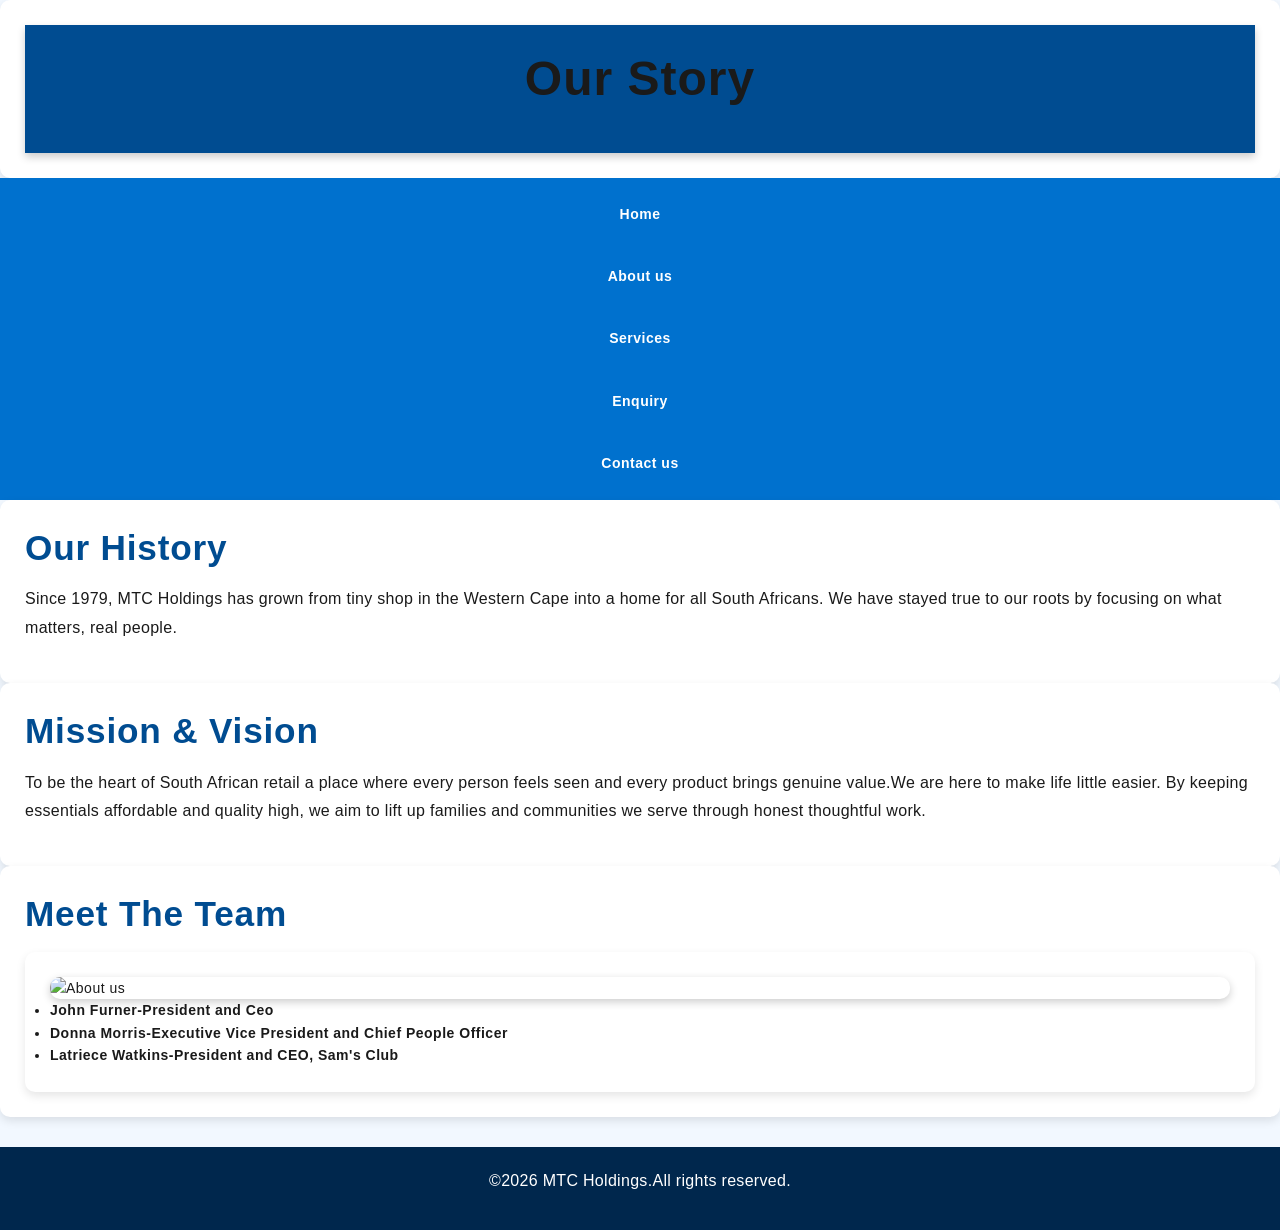
==== about.html @ 01112def "Updated project files" ====
<!DOCTYPE html>
<html lang="en">
<head>
    <meta charset="UTF-8">
    <meta name="viewport" content="width=device-width, initial-scale=1.0">
    <title>About us</title>
    <link rel="stylesheet" href="CSS/style.css">
</head>
<body>

    <!--Header:Our Story-->
    <section class="content">
    <header>
        <h1>Our Story</h1>
    </header>
    </section>

    <!--Navigation:The menu required for the common page structure-->
    <nav>
        <ul>
        <li><a href="index.html">Home</a></li>
        <li><a href="about.html">About us</a></li>
        <li><a href="services.html">Services</a></li>
        <li><a href="enquiry.html">Enquiry</a></li>
        <li><a href="contact.html">Contact us</a></li>
        </ul>
    </nav>
       
    <section class="content">
        <!--History Section-->
        <h2>Our History</h2>
        <p>Since 1979, MTC Holdings has grown from tiny shop in the Western Cape into a home for all South Africans. We have stayed true to our roots by focusing on what matters, real people.
</p>
    </section>

    <!--Mission & Vision Section-->
    <section class="content">
        <h2>Mission & Vision</h2>
        <p>To be the heart of South African retail a place where every person feels seen and every product brings genuine value.We are here to make life little easier. By keeping essentials affordable and quality high, we aim to lift up families and communities we serve through honest thoughtful work. 
</p>
    </section>

    <section class="content">
         <!--Team Section:List of key members-->
        <h2>Meet The Team</h2>
        <section class="content">
        <img src="leadership.jpeg" alt="About us">
        <ul>
            <li><strong>John Furner-President and Ceo</strong></li>
            <li><strong>Donna Morris-Executive Vice President and Chief People Officer</strong></li>
            <li><strong>Latriece Watkins-President and CEO, Sam's Club</strong></li>
        </ul>
    </section>
    </section>

    <footer>
        <p>&copy;2026 MTC Holdings.All rights reserved.</p>
    </footer>
</body>
</html>
---- CSS/style.css ----
/* CSS reset */
*{
    margin: 0;
    padding:0;
    box-sizing: border-box;
}

/* Body style */
body{
    font-family: Arial, Helvetica, sans-serif;
    font-size:16px;
    font-weight:400;
    line-height: 1.6;
    letter-spacing: 0.5px;
    background-color:#f2f8ff;
    color: #1a1a1a;
}

/*Main headings */
h1{
    font-family:Arial, Helvetica, sans-serif;
    font-size: 3rem;
    font-weight: 700;
    line-height:1.2;
    letter-spacing:1px;
    color:#1a1a1a;
    margin-bottom: 20px;
}
h2{
    font-family:Arial, Helvetica, sans-serif;
    font-size: 2.2rem;
    font-weight: 600;
    line-height:1.3;
    letter-spacing:0.8px;
    color:#004c91;
    margin-bottom: 15px;
}
h3{
    font-family:Arial, Helvetica, sans-serif;
    font-size: 1.5rem;
    font-weight: 600;
    line-height:1.4;
    letter-spacing:0.5px;
    color:#004c91;
    margin-bottom: 10px;
}

/* Grid layout */
.grid{
    display:grid;
    grid-template-areas: 
         "header header"
         "nav nav"
         "hero hero"
         "about services"
         "enquiry enquiry"
         "contact contact"
         "footer footer";
    grid-template-columns: 1fr 1fr;
    gap: 20px;
    padding: 20px;
}

/* Header */
header{
    grid-area: header;
    background-color: #004c91;
    color:white;
    text-align: center;
    padding: 25px;
    box-shadow: 0px 4px 8px rgba(0, 0, 0, 0.2);
    position: sticky;
}
header h1{
    font-size: 3rem;
    font-weight: 700;
    letter-spacing: 1px;
}

/* Navigation */
nav{
    grid-area: nav;
    display: flex;
    flex-direction: row;
    justify-content: center;
    align-items: center;
    gap: 30px;
    background-color:#0071ce;
    padding: 15px;
}

nav a{
    color:white;
    text-decoration: none;
    font-size: 1rem;
    font-weight:bold;
    padding: 10px 15px;
    border-radius:5px;
    transition:0.3s;
    letter-spacing: 0.5px;
}

/* Hover effect */
nav a:hover{
      background-color: #ffc220;
      color:black;
}

/* Active effect */
nav a:active{
     background-color: #003b70;
}
nav ul{
    display:flex;
    list-style: none;
    gap:20px;
}
nav ul li a{
    text-decoration:none;
    color:white;
    font-size:16px;
    padding: 8px 12px;
    border-radius:5px;
    transition: 0.3s;
}

/* Hero section */
.hero{
    grid-area: hero;
    display:flex;
    flex-direction:column;
    justify-content: center;
    align-items: center;
    background-color: #f2f8ff;
    padding: 50px;
    text-align: center;
    border-radius: 10px;
    border: 2px solid #d9e8f5;
    box-shadow: 0px 2px 6px rgba(0, 0, 0, 0.1);
}
.hero h1{
    font-size: 3rem;
    color:#004c91;
    margin-bottom:20px;
}

/* Hero image */
.hero img{
    width:100%;
    max-height:500px;
    object-fit:cover;
    border-radius:10px;
    margin-bottom: 20px;
}
/* Multi column layout */

/* Main content */
.content{
    background:white;
    padding:25px;
    border-radius:10px;
    box-shadow: 0px 4px 10px rgba(0, 0, 0, 0.1);
}

/* Cards */
.card{
    background-color: white;
    margin-bottom: 20px;
    padding:20px;
    border-left: 6px solid #0071ce;
    border-radius:8px;
    box-shadow:0 2px 8px rgba(0, 0, 0, 0.1);
    transition:0.3s;
}
.card:hover{
    transform:translateY(-5px);
    box-shadow: o 6px 12px rgba(0, 0, 0, 0.2);
}

/* Footer */
footer{
    background-color: #00274d;
    color:white;
    text-align:center;
    padding:20px;
    margin-top:30px;
}

/* About section */
.about{
    grid-area: about;
    background-color:white;
    padding:25px;
    border-radius: 10px;
    border:2px solid #d9e8f5;
    box-shadow: 0px 2px 6px rgba(0, 0, 0, 0.1);
}
.about h2{
    color:#0071ce;
    margin-bottom:15px;
}
.about img{
    width:100%;
    border-radius: 10px;
    margin-bottom: 15px;
}

/* Service section */
.services{
    grid-area:services;
    background-color:white;
    padding:25px;
    border-radius:10px;
    border:2px solid #d9e8f5;
    box-shadow: 0px 2px 6px rgba(0, 0, 0, 0.1);
}
.services h2{
    color:#0071ce;
    margin-bottom:15px;
}
.services ul{
    list-style: none;
}
.services li{
    background-color:#f2f8ff;
    margin-bottom: 10px;
    padding:12px;
    border-left: 5px solid #ffc220;
    border-radius:5px;
}

/* Enquiry */
.enquiry{
    grid-area: enquiry;
    background-color:white;
    padding: 30px;
    border-radius:10px;
    border: 2px solid #d9e8f5;
    box-shadow: 0px 2px 6px rgba(0, 0, 0, 0.1);
    text-align:center;
}
.enquiry h2{
    color:#0071ce;
    margin-bottom:20px;
}

/* Contact section */
.contact{
    grid-area: contact;
    background-color:white;
    padding: 25px;
    border-radius: 10px;
    border: 2px solid #d9e8f5;
    box-shadow: 0px 2px 6px rgba(0, 0, 0, 0.1);
    text-align: center;
}
.contact h2{
    color:#0071ce;
    margin-bottom:15px;
}

/* Button */
button{
    background-color:#ffc220;
    color: black;
    border: none;
    padding: 12px 20px;
    font-size: 1rem;
    font-weight: bold;
    border-radius: 5px;
    cursor: pointer;
    transition: 0.3s;
    display: block;
}

/* Button Hover */
button:hover{
    background-color: #e6ac00;
}

/* Button active */
button:active{
    transform: scale(0.98);
}

/*Images*/
img{
    max-width: 100%;
    height: auto;
    display: block;
    border-radius: 10px;
    box-shadow: 0px 3px 8px rgba(0, 0, 0, 0.2);
}

p{
    font-size: 1rem;
    line-height: 1.8;
    margin-bottom: 15px;
    letter-spacing:0.3px;
    font-weight:400;
}

/* Breakpoint 1 - Desktop*/
@media(max-width:1200px){
      /*Navigation changes */
      nav{
        background:#0071ce;
        padding:15px;
      }

      nav ul{
        display:flex;
        justify-content: flex-end;
        gap:20px;
        list-style:none;
      }

      nav ul li a{
        color:white;
        text-decoration:none;
        font-size:18px;
      }

      /*Multi-column layout*/
      section{
        display:grid;
        grid-template-columns: 2fr 1fr;
        gap:20px;
        padding:20px;
      }
      
      /*Font size changes*/
      body{
        font-family: Arial, Helvetica, sans-serif;
        font-size:18px;
        margin:0;
        background: #f5f5f5;
      }
      .content{
        padding:20px;
        background:white;
        border-radius:10px;
      }
}

/* Breakpoint 2 - Tablet*/
@media(max-width:768px){
    /* Navigation */
    nav ul{
        justify-content: center;
        flex-wrap: wrap;
    }
    nav ul li a{
        font-size:16px;
    }

    /*Single column layout*/
    section{
        grid-template-columns: 1fr;
    }

    /* Font size */
    body{
        font-size:16px;
    }
    
}

/* Breakingpoint 3 - Mobile devices */
@media(min-width:480px){
      body{
        font-size:14px;
      }

      /* Navigation becomes vertical */
      nav ul{
        flex-direction: column;
        align-items: center;
      }
      nav ul li a{
        display:block;
        width:100%;
        text-align:center;
        padding: 10px;
        font-size:14px;
      }

      /* Content spacing */
      section{
        grid-template-columns: 1fr;
        padding:10px;
      }

      content{
        padding:15px;
      }
}
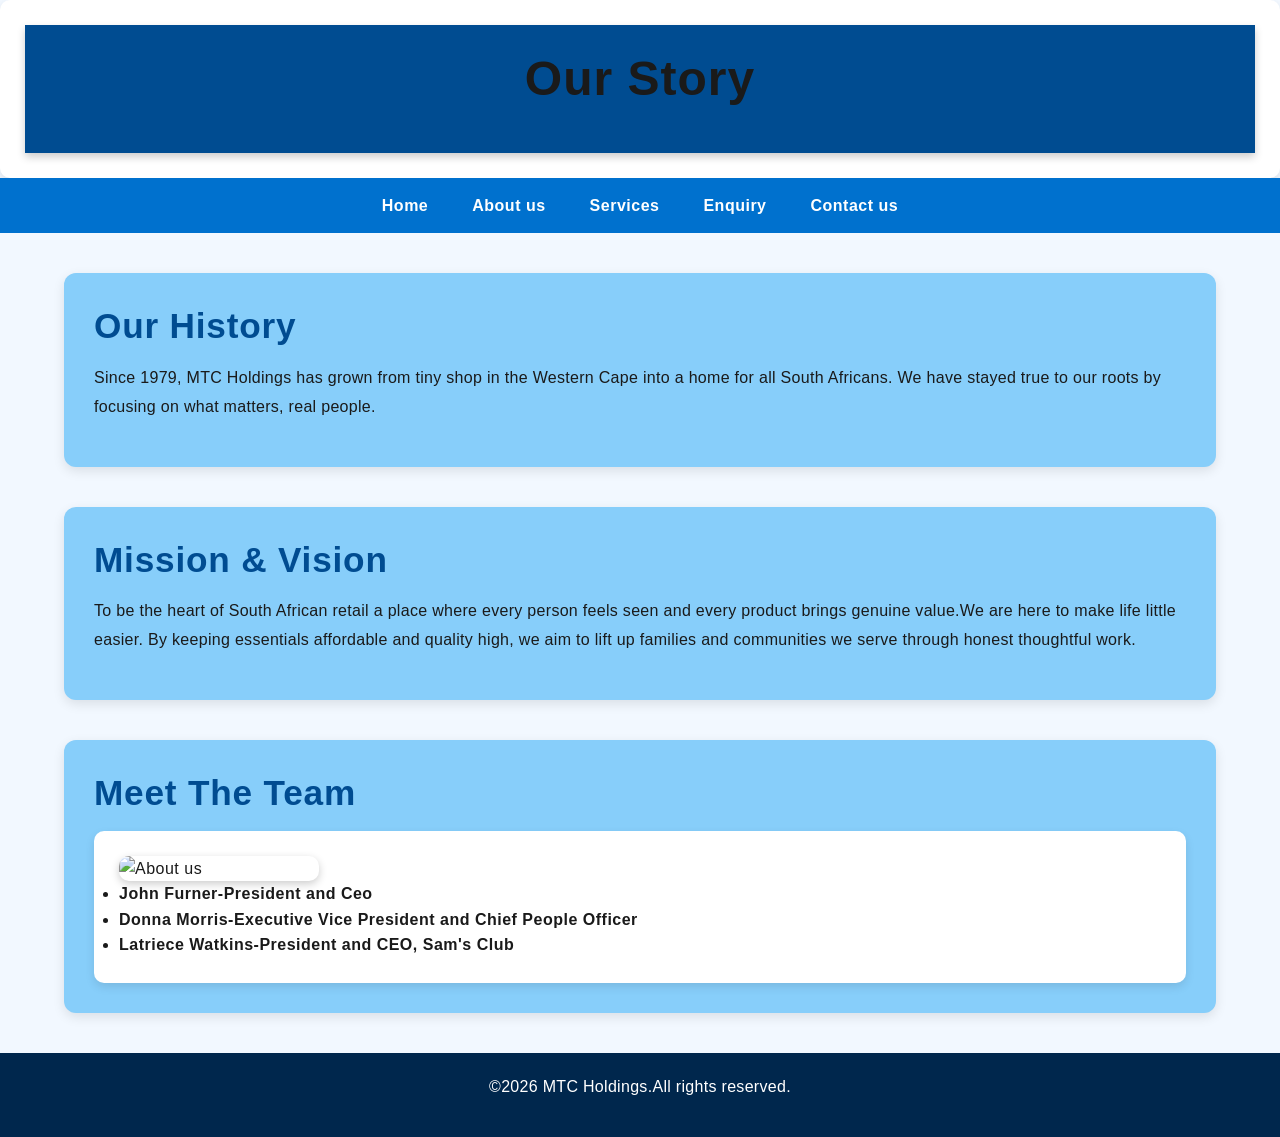
==== commit db360f01: "Updated website" ====
--- a/about.html
+++ b/about.html
@@ -5,6 +5,7 @@
     <meta name="viewport" content="width=device-width, initial-scale=1.0">
     <title>About us</title>
     <link rel="stylesheet" href="CSS/style.css">
+    <link rel="stylesheet" href="CSS/responsive.css">
 </head>
 <body>
 
@@ -26,7 +27,7 @@
         </ul>
     </nav>
        
-    <section class="content">
+    <section class="container">
         <!--History Section-->
         <h2>Our History</h2>
         <p>Since 1979, MTC Holdings has grown from tiny shop in the Western Cape into a home for all South Africans. We have stayed true to our roots by focusing on what matters, real people.
@@ -34,13 +35,13 @@
     </section>
 
     <!--Mission & Vision Section-->
-    <section class="content">
+    <section class="container">
         <h2>Mission & Vision</h2>
         <p>To be the heart of South African retail a place where every person feels seen and every product brings genuine value.We are here to make life little easier. By keeping essentials affordable and quality high, we aim to lift up families and communities we serve through honest thoughtful work. 
 </p>
     </section>
 
-    <section class="content">
+    <section class="container">
          <!--Team Section:List of key members-->
         <h2>Meet The Team</h2>
         <section class="content">
--- a/CSS/style.css
+++ b/CSS/style.css
@@ -152,7 +152,74 @@
     border-radius:10px;
     margin-bottom: 20px;
 }
-/* Multi column layout */
+
+/* About section */
+.about{
+    grid-area: about;
+    background-color:white;
+    padding:25px;
+    border-radius: 10px;
+    border:2px solid #d9e8f5;
+    box-shadow: 0px 2px 6px rgba(0, 0, 0, 0.1);
+}
+.about h2{
+    color:#0071ce;
+    margin-bottom:15px;
+}
+.about img{
+    width:100%;
+    border-radius: 10px;
+    margin-bottom: 15px;
+}
+
+/* Service section */
+.services{
+    grid-area:services;
+    background-color:white;
+    padding:25px;
+    border-radius:10px;
+    border:2px solid #d9e8f5;
+    box-shadow: 0px 2px 6px rgba(0, 0, 0, 0.1);
+}
+.services h3{
+    color:#0071ce;
+    margin-bottom:15px;
+}
+.service img{
+    width:150px;
+    height:auto;
+    border-radius:10px;
+}
+
+/* Enquiry */
+.enquiry{
+    grid-area: enquiry;
+    background-color:white;
+    padding: 30px;
+    border-radius:10px;
+    border: 2px solid #d9e8f5;
+    box-shadow: 0px 2px 6px rgba(0, 0, 0, 0.1);
+    text-align:center;
+}
+.enquiry h2{
+    color:#0071ce;
+    margin-bottom:20px;
+}
+
+/* Contact section */
+.contact{
+    grid-area: contact;
+    background-color:white;
+    padding: 25px;
+    border-radius: 10px;
+    border: 2px solid #d9e8f5;
+    box-shadow: 0px 2px 6px rgba(0, 0, 0, 0.1);
+    text-align: center;
+}
+.contact h2{
+    color:#0071ce;
+    margin-bottom:15px;
+}
 
 /* Main content */
 .content{
@@ -160,6 +227,16 @@
     padding:25px;
     border-radius:10px;
     box-shadow: 0px 4px 10px rgba(0, 0, 0, 0.1);
+}
+
+.container{
+    width:90%;
+    max-width:1200px;
+    margin: 40px auto;
+    padding:30px;
+    background-color: lightskyblue;
+    border-radius:12px;
+    box-shadow: 0 4px 12px rgba(0, 0, 0, 0.1);
 }
 
 /* Cards */
@@ -175,88 +252,6 @@
 .card:hover{
     transform:translateY(-5px);
     box-shadow: o 6px 12px rgba(0, 0, 0, 0.2);
-}
-
-/* Footer */
-footer{
-    background-color: #00274d;
-    color:white;
-    text-align:center;
-    padding:20px;
-    margin-top:30px;
-}
-
-/* About section */
-.about{
-    grid-area: about;
-    background-color:white;
-    padding:25px;
-    border-radius: 10px;
-    border:2px solid #d9e8f5;
-    box-shadow: 0px 2px 6px rgba(0, 0, 0, 0.1);
-}
-.about h2{
-    color:#0071ce;
-    margin-bottom:15px;
-}
-.about img{
-    width:100%;
-    border-radius: 10px;
-    margin-bottom: 15px;
-}
-
-/* Service section */
-.services{
-    grid-area:services;
-    background-color:white;
-    padding:25px;
-    border-radius:10px;
-    border:2px solid #d9e8f5;
-    box-shadow: 0px 2px 6px rgba(0, 0, 0, 0.1);
-}
-.services h2{
-    color:#0071ce;
-    margin-bottom:15px;
-}
-.services ul{
-    list-style: none;
-}
-.services li{
-    background-color:#f2f8ff;
-    margin-bottom: 10px;
-    padding:12px;
-    border-left: 5px solid #ffc220;
-    border-radius:5px;
-}
-
-/* Enquiry */
-.enquiry{
-    grid-area: enquiry;
-    background-color:white;
-    padding: 30px;
-    border-radius:10px;
-    border: 2px solid #d9e8f5;
-    box-shadow: 0px 2px 6px rgba(0, 0, 0, 0.1);
-    text-align:center;
-}
-.enquiry h2{
-    color:#0071ce;
-    margin-bottom:20px;
-}
-
-/* Contact section */
-.contact{
-    grid-area: contact;
-    background-color:white;
-    padding: 25px;
-    border-radius: 10px;
-    border: 2px solid #d9e8f5;
-    box-shadow: 0px 2px 6px rgba(0, 0, 0, 0.1);
-    text-align: center;
-}
-.contact h2{
-    color:#0071ce;
-    margin-bottom:15px;
 }
 
 /* Button */
@@ -285,7 +280,7 @@
 
 /*Images*/
 img{
-    max-width: 100%;
+    width: 200px;
     height: auto;
     display: block;
     border-radius: 10px;
@@ -300,100 +295,12 @@
     font-weight:400;
 }
 
-/* Breakpoint 1 - Desktop*/
-@media(max-width:1200px){
-      /*Navigation changes */
-      nav{
-        background:#0071ce;
-        padding:15px;
-      }
-
-      nav ul{
-        display:flex;
-        justify-content: flex-end;
-        gap:20px;
-        list-style:none;
-      }
-
-      nav ul li a{
-        color:white;
-        text-decoration:none;
-        font-size:18px;
-      }
-
-      /*Multi-column layout*/
-      section{
-        display:grid;
-        grid-template-columns: 2fr 1fr;
-        gap:20px;
-        padding:20px;
-      }
-      
-      /*Font size changes*/
-      body{
-        font-family: Arial, Helvetica, sans-serif;
-        font-size:18px;
-        margin:0;
-        background: #f5f5f5;
-      }
-      .content{
-        padding:20px;
-        background:white;
-        border-radius:10px;
-      }
-}
-
-/* Breakpoint 2 - Tablet*/
-@media(max-width:768px){
-    /* Navigation */
-    nav ul{
-        justify-content: center;
-        flex-wrap: wrap;
-    }
-    nav ul li a{
-        font-size:16px;
-    }
-
-    /*Single column layout*/
-    section{
-        grid-template-columns: 1fr;
-    }
-
-    /* Font size */
-    body{
-        font-size:16px;
-    }
-    
-}
-
-/* Breakingpoint 3 - Mobile devices */
-@media(min-width:480px){
-      body{
-        font-size:14px;
-      }
-
-      /* Navigation becomes vertical */
-      nav ul{
-        flex-direction: column;
-        align-items: center;
-      }
-      nav ul li a{
-        display:block;
-        width:100%;
-        text-align:center;
-        padding: 10px;
-        font-size:14px;
-      }
-
-      /* Content spacing */
-      section{
-        grid-template-columns: 1fr;
-        padding:10px;
-      }
-
-      content{
-        padding:15px;
-      }
-}
-
-
+/* Footer */
+footer{
+    background-color: #00274d;
+    color:white;
+    text-align:center;
+    padding:20px;
+    margin-top:30px;
+}
+
--- a/CSS/responsive.css
+++ b/CSS/responsive.css
@@ -0,0 +1,209 @@
+/* Breakpoint 1 : Tablet devices */
+@media screen and (max-width:768px){
+    body{
+        font-size:0.95rem;
+        padding:0;
+        margin:0;
+    }
+
+    /* Navigation */
+    nav{
+        flex-direction:column;
+        align-items:center;
+        text-align:center;
+        padding:1rem;
+    }
+
+    nav ul{
+        flex-direction:column;
+        gap:1rem;
+        margin-top:1rem;
+        padding:0;
+    }
+
+    nav ul li{
+        list-style: none;
+    }
+
+    /* Hero section / Index */
+    .hero{
+        padding:3rem 1rem;
+        text-align: center;
+    }
+    .hero h1{
+       font-size:2.2rem;
+    }
+    .hero p{
+        font-size:1rem;
+    }
+
+    /* About us section */
+    .about-content{
+        flex-direction: column;
+        text-align: center;
+        padding: 2rem;
+    }
+
+    .about-content img{
+        width:100%;
+        max-width:400;
+    }
+
+    /* Services section */
+
+    .services-container{
+        grid-template-columns: 1fr;
+        gap:1.5rem;
+        padding:2rem;
+    }
+
+    .services-card{
+        width:100%;
+        padding: 1.5rem;
+    }
+
+    /* Contact us */
+    .contact-container{
+        width:95%;
+        padding:1.5rem;
+    }
+    .contact-card{
+        width:100%;
+    }
+   
+    /* Enquiry section */
+    .enquiry-container{
+        width:90%;
+        padding:2rem;
+    }
+    .enquiry-container iframe{
+        width:100%;
+        font-size:1rem;
+    }
+    /* Footer */
+    footer{
+        text-align:center;
+        padding:1rem;
+    }
+
+    /* Change multi-column to 2 columns */
+    .content{
+        grid-template-columns: repeat (2,1fr);
+    }
+}
+
+/* Breakpoint 2: Mobile devices */
+
+@media screen and (max-width:480px){
+    /* Prevent overflow */
+    *{
+        box-sizing: border-box;
+    }
+
+    body{
+        margin:0;
+        padding:0;
+        overflow-x:hidden;
+    }
+    
+    /* Navigation */
+    nav{
+        width:100%;
+    }
+    nav ul{
+        display:flex;
+        flex-direction:column;
+        align-items: center;
+        gap:1rem;
+        padding:1rem 0;
+        margin:0;
+    }
+    nav ul li{
+        list-style:none;
+    }
+
+    .hero{
+        padding:2rem 1rem;
+    }
+
+    .hero h1{
+        font-size:1.6rem;
+    }
+
+    .hero p{
+        font-size:0.9rem;
+    }
+
+    /* About us */
+    .about-content{
+        padding:1rem;
+        width:100%;
+        display:flex;
+        flex-direction: column;
+    }
+    .about-content h2{
+        font-size:1.5rem;
+    }
+    .about-content p{
+        font-size:0.9rem;
+    }
+
+    /* Services section */
+    .services-content{
+        padding:1rem;
+        width:100%;
+        display:flex;
+        flex-direction: column;
+    }
+    .service-card{
+        width:100%;
+        margin-bottom:1rem;
+    }
+
+    /* Contact us */
+    .contact-content{
+        padding:1rem;
+        width:100%;
+        display:flex;
+        flex-direction: column;
+    }
+    .contact-container{
+        padding:1rem;
+    }
+    .contact-card{
+        width:100%;
+    }
+
+    /* Enquiry */
+    .enquiry-content{
+        padding:1rem;
+        width:100%;
+        display:flex;
+        flex-direction: column;
+    }
+    .enquiry-container{
+        width:95%;
+        padding:1rem;
+    }
+    .enquiry-container iframe{
+        padding:0.8rem;
+        font-size:0.9rem;
+    }
+
+    /* Images */
+    img{
+        width:100%;
+        height:auto;
+    }
+
+    /* Footer */
+    footer{
+        font-size:0.9rem;
+        padding:1rem;
+    }
+
+    /* Switch to single column layout */
+    .content{
+        grid-template-columns: 1fr;
+    }
+}
